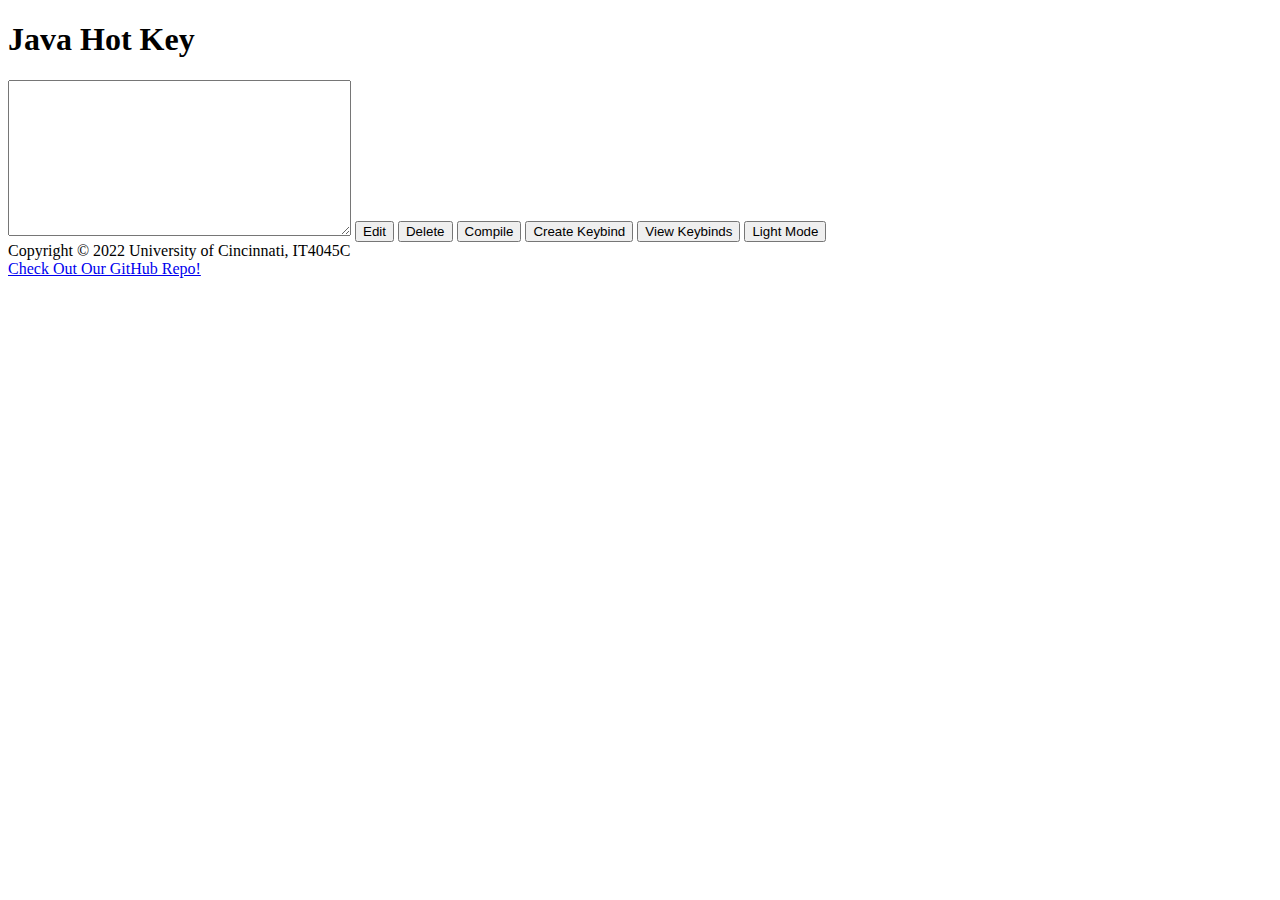
==== src/main/resources/templates/index.html @ 76ba5f2f "added some extra stuff for textarea, th:field needs to get plugged in, not sure what it needs though" ====
<!DOCTYPE html>
<html lang="en" xmlns:th="http://www.thymeleaf.org">
<head>
    <title>Java Hot Key</title>
    <meta charset="UTF-8">
    <link rel="stylesheet" href="/static/jhk.css">
    <script type="text/javascript" src="/static/scripts.js"></script>
</head>
<body>
<div id="wrapper">
    <h1>Java Hot Key</h1>
    <h2 th:text="${project}"></h2>
    <form action="#" th:action="@{/saveProject}" th:object="${project}" method="post" id="saveLua">
        <label>
            <textarea id="luaEntry" rows="10" cols="40" th:field=""></textarea>
        </label>
        <!-- these buttons are unfinished demos. placed them and styled them for the purposes of UI demonstration -->
        <!-- we need to go through these buttons and see which ones we'll actually need, some of them seem unnecessary -->
        <button type="button" class="button button1">Edit</button>
        <button type="reset" class="button button2">Delete</button>
        <button type="button" class="button button3">Compile</button>
        <button type="submit" class="button button4">Create Keybind</button>
        <!-- NEEDS TO BE DONE USING THYMELEAF -->
        <button type="button" onclick="keybindPopup()" class="button button5">View Keybinds</button>
        <button type="button" onclick="lightModeToggle()" class="button button6">Light Mode</button>
    </form>
    <footer>
        Copyright &copy; 2022 University of Cincinnati, IT4045C<br>
        <a href="https://github.com/alphapixel1/Java-Hot-Key/" target="_blank" rel="noopener noreferrer">Check Out Our
            GitHub Repo!</a>
    </footer>
</div>
</body>
</html>
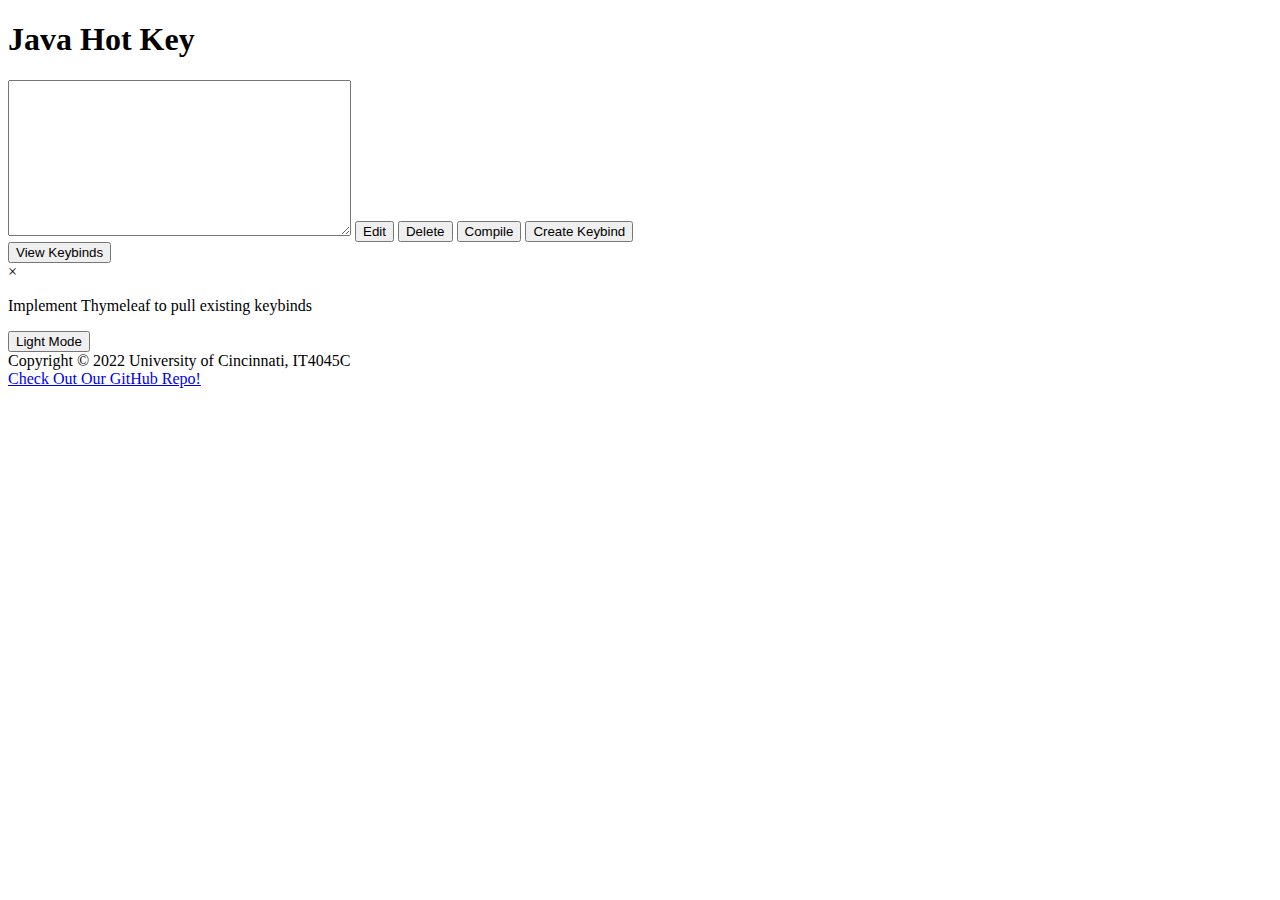
==== commit c847210f: "implemented a modal window popup function for view keybinds. needs thymeleaf implementation." ====
--- a/src/main/resources/templates/index.html
+++ b/src/main/resources/templates/index.html
@@ -1,12 +1,13 @@
 <!DOCTYPE html>
 <html lang="en" xmlns:th="http://www.thymeleaf.org">
+<meta name="viewport" content="width=device-width, initial-scale=1">
 <head>
     <title>Java Hot Key</title>
     <meta charset="UTF-8">
     <link rel="stylesheet" href="/static/jhk.css">
     <script type="text/javascript" src="/static/scripts.js"></script>
 </head>
-<body>
+<body onload="modalWindow()">
 <div id="wrapper">
     <h1>Java Hot Key</h1>
     <h2 th:text="${project}"></h2>
@@ -20,10 +21,16 @@
         <button type="reset" class="button button2">Delete</button>
         <button type="button" class="button button3">Compile</button>
         <button type="submit" class="button button4">Create Keybind</button>
-        <!-- NEEDS TO BE DONE USING THYMELEAF -->
-        <button type="button" onclick="keybindPopup()" class="button button5">View Keybinds</button>
-        <button type="button" onclick="lightModeToggle()" class="button button6">Light Mode</button>
     </form>
+    <button id="myBtn" class="button button5">View Keybinds</button>
+    <div id="myModal" class="modal">
+        <div class="modal-content">
+            <span class="close">&times;</span>
+            <!-- NEEDS TO BE DONE USING THYMELEAF -->
+            <p>Implement Thymeleaf to pull existing keybinds</p>
+        </div>
+    </div>
+    <button type="button" onclick="lightModeToggle()" class="button button6">Light Mode</button>
     <footer>
         Copyright &copy; 2022 University of Cincinnati, IT4045C<br>
         <a href="https://github.com/alphapixel1/Java-Hot-Key/" target="_blank" rel="noopener noreferrer">Check Out Our
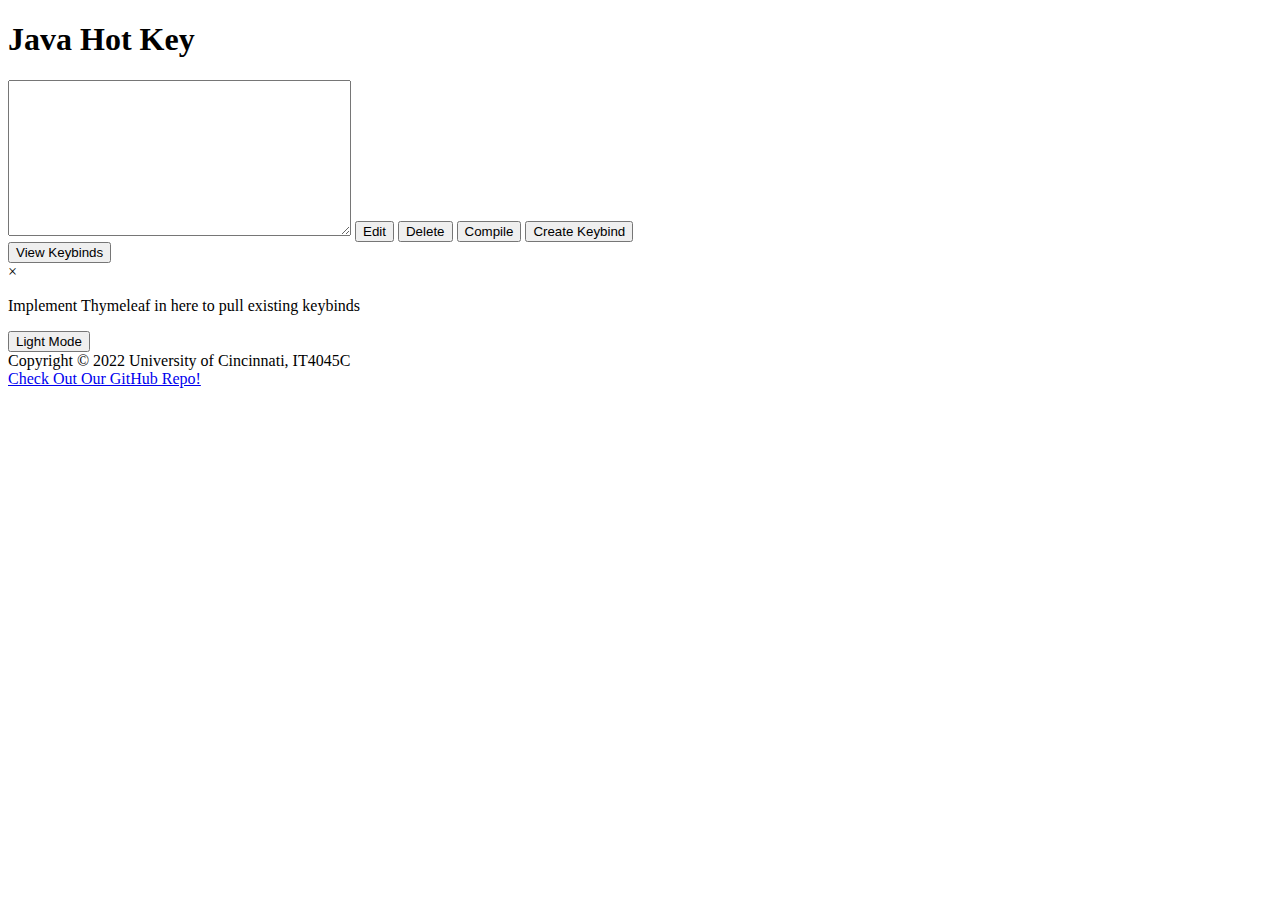
==== commit 818f1cd7: "changed wording so I don't forget what this is for" ====
--- a/src/main/resources/templates/index.html
+++ b/src/main/resources/templates/index.html
@@ -27,7 +27,7 @@
         <div class="modal-content">
             <span class="close">&times;</span>
             <!-- NEEDS TO BE DONE USING THYMELEAF -->
-            <p>Implement Thymeleaf to pull existing keybinds</p>
+            <p>Implement Thymeleaf in here to pull existing keybinds</p>
         </div>
     </div>
     <button type="button" onclick="lightModeToggle()" class="button button6">Light Mode</button>
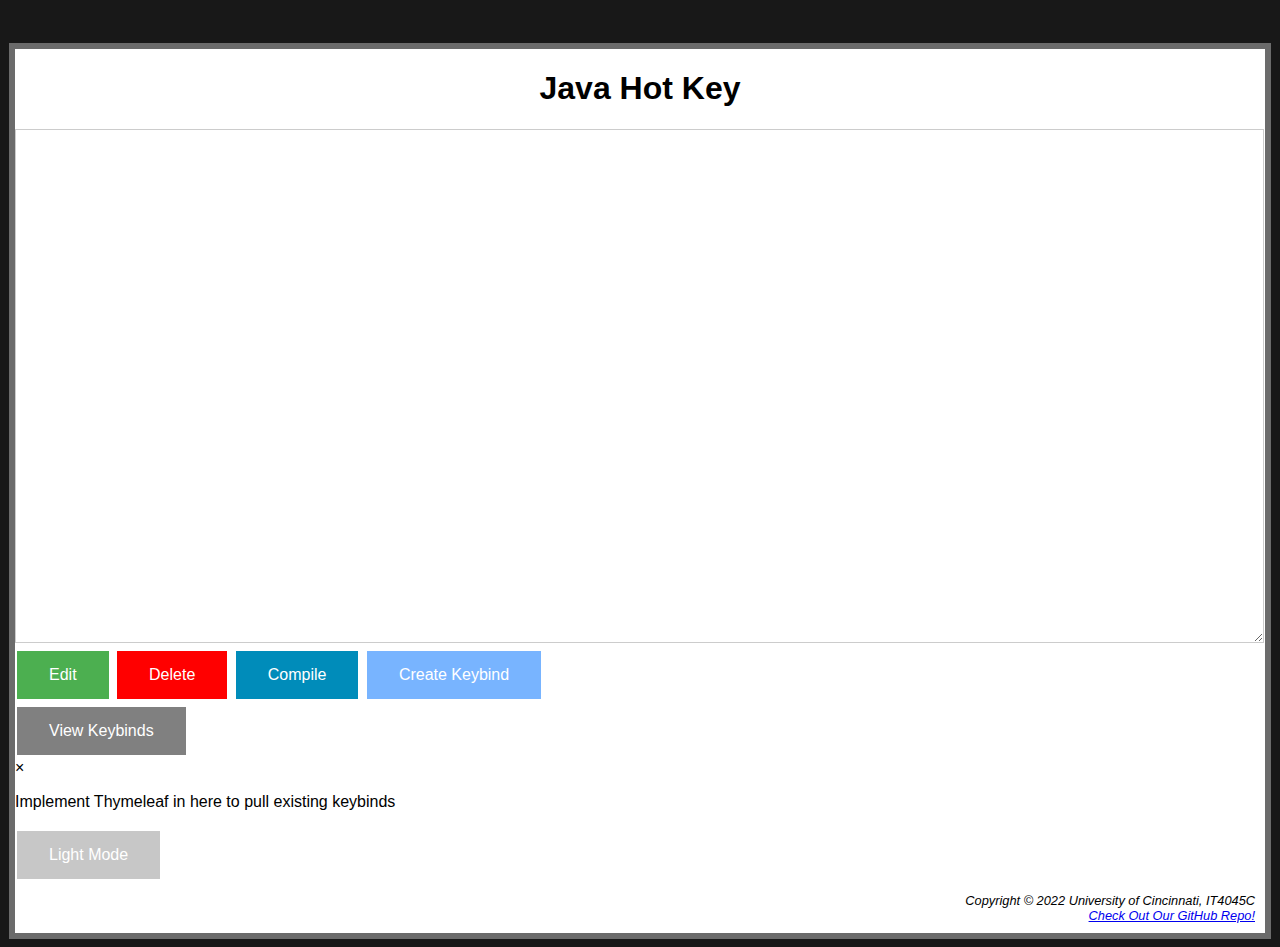
==== commit 6494e0db: "Merge bug resolutions" ====
--- a/src/main/resources/templates/index.html
+++ b/src/main/resources/templates/index.html
@@ -4,16 +4,15 @@
 <head>
     <title>Java Hot Key</title>
     <meta charset="UTF-8">
-    <link rel="stylesheet" href="/static/jhk.css">
-    <script type="text/javascript" src="/static/scripts.js"></script>
+    <link rel="stylesheet" href="jhk.css">
+    <script type="text/javascript" src="scripts.js"></script>
 </head>
 <body onload="modalWindow()">
 <div id="wrapper">
     <h1>Java Hot Key</h1>
-    <h2 th:text="${project}"></h2>
-    <form action="#" th:action="@{/saveProject}" th:object="${project}" method="post" id="saveLua">
+    <form action="#" th:action="@{/saveProjectModel}" th:object="${project}" method="post" id="saveLua">
         <label>
-            <textarea id="luaEntry" rows="10" cols="40" th:field=""></textarea>
+            <textarea id="luaEntry" rows="10" cols="40" th:field="${project}"></textarea>
         </label>
         <!-- these buttons are unfinished demos. placed them and styled them for the purposes of UI demonstration -->
         <!-- we need to go through these buttons and see which ones we'll actually need, some of them seem unnecessary -->
--- a/src/main/resources/templates/jhk.css
+++ b/src/main/resources/templates/jhk.css
@@ -0,0 +1,73 @@
+body {
+    padding-top: 35px;
+    width: auto;
+    background-color: #181818;
+    font-family: "Arial", serif;
+}
+
+header {
+    height: 75px;
+    text-align: left;
+}
+
+h1 {
+    color: #000000;
+    text-align: center;
+}
+
+main {
+    width: auto;
+    padding-right: 50px;
+    padding-bottom: 10px;
+    padding-left: 50px;
+    display: block;
+    font-size: 14pt;
+}
+
+#wrapper {
+    margin: auto;
+    background-color: #FFFFFF;
+    min-width: 700px;
+    max-width: 1250px;
+    border: 6px solid #6b6b6b;
+}
+
+.button {
+    border: none;
+    color: white;
+    padding: 15px 32px;
+    text-align: center;
+    text-decoration: none;
+    display: inline-block;
+    font-size: 16px;
+    margin: 4px 2px;
+    cursor: pointer;
+}
+.button1 {background-color: #4CAF50;} /* Edit: Green */
+.button2 {background-color: #FF0000} /* Delete: Red */
+.button3 {background-color: #008CBA;} /* Compile: Blue */
+.button4 {background-color: #78b4ff} /* Create New Keybind: Aqua */
+.button5 {background-color: #808080} /* View Keybinds: Grey (Undecided on color, will probably change. */
+.button6 {background-color: #c7c7c7} /* Toggle Light Mode */
+
+textarea {
+    background: url(https://i.imgur.com/2cOaJ.png) no-repeat local;
+    padding-left: 35px;
+    padding-top: 10px;
+    border-color:#ccc;
+    width: 1210px;
+    height: 500px;
+}
+
+footer {
+    text-align: right;
+    font-size: 80%;
+    font-style: italic;
+    padding-top: 10px;
+    padding-bottom: 10px;
+    padding-right: 10px;
+}
+
+.light-mode {
+    background-color: white;
+}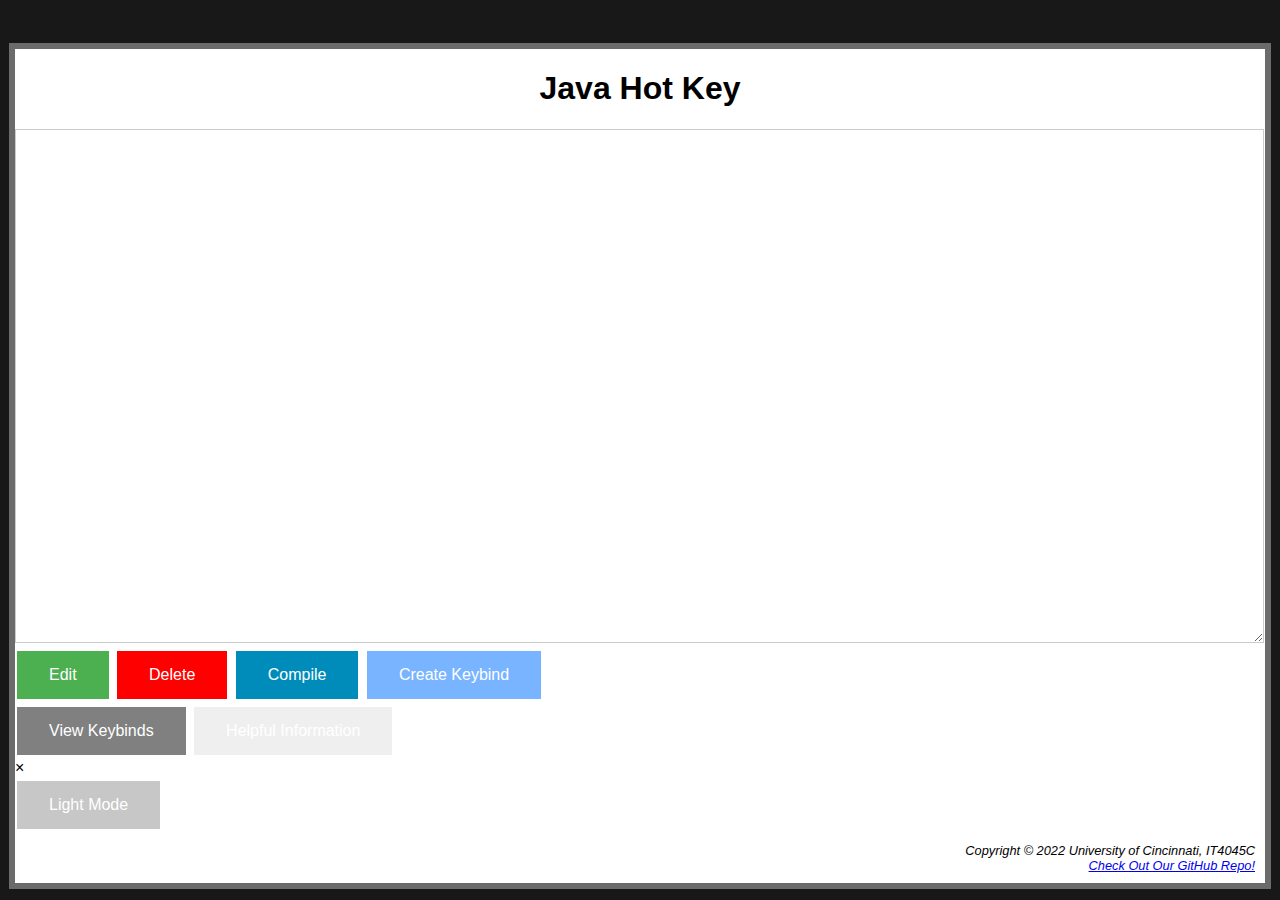
==== commit 73b6cff6: "rework the modal for more flexibility and add help button" ====
--- a/src/main/resources/templates/index.html
+++ b/src/main/resources/templates/index.html
@@ -21,12 +21,11 @@
         <button type="button" class="button button3">Compile</button>
         <button type="submit" class="button button4">Create Keybind</button>
     </form>
-    <button id="myBtn" class="button button5">View Keybinds</button>
+    <button id="myBtn" onclick="viewKeybindsModal()" class="button button5">View Keybinds</button>
+    <button id="helpBtn" onclick="helpModal()" class="button button7">Helpful Information</button>
     <div id="myModal" class="modal">
-        <div class="modal-content">
+        <div id="modal-content" class="modal-content">
             <span class="close">&times;</span>
-            <!-- NEEDS TO BE DONE USING THYMELEAF -->
-            <p>Implement Thymeleaf in here to pull existing keybinds</p>
         </div>
     </div>
     <button type="button" onclick="lightModeToggle()" class="button button6">Light Mode</button>
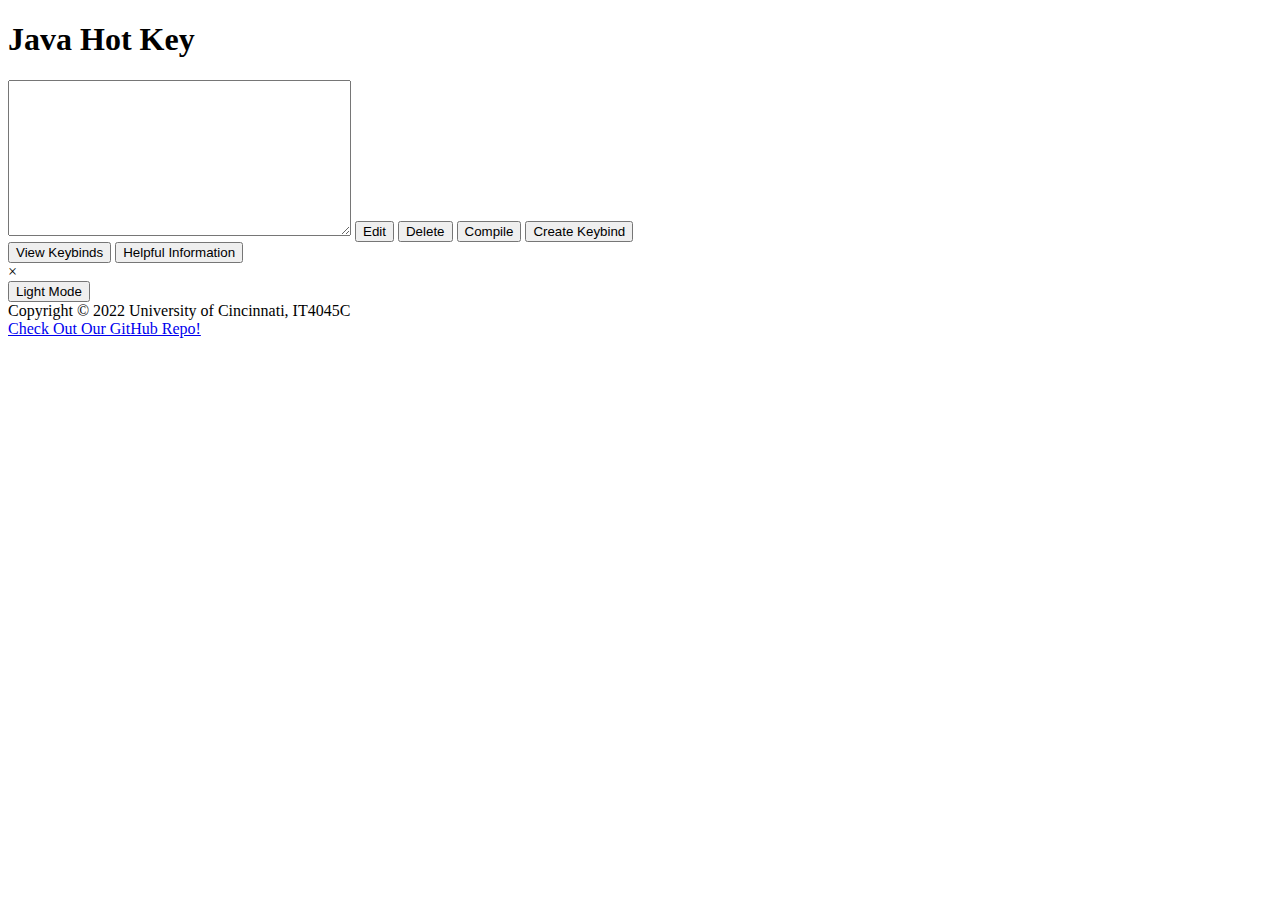
==== commit af71d75d: "reintroduced stylesheet for index.html" ====
--- a/src/main/resources/templates/index.html
+++ b/src/main/resources/templates/index.html
@@ -4,7 +4,7 @@
 <head>
     <title>Java Hot Key</title>
     <meta charset="UTF-8">
-    <link rel="stylesheet" href="jhk.css">
+    <link rel="stylesheet" href="/static/jhk.css">
     <script type="text/javascript" src="scripts.js"></script>
 </head>
 <body onload="modalWindow()">
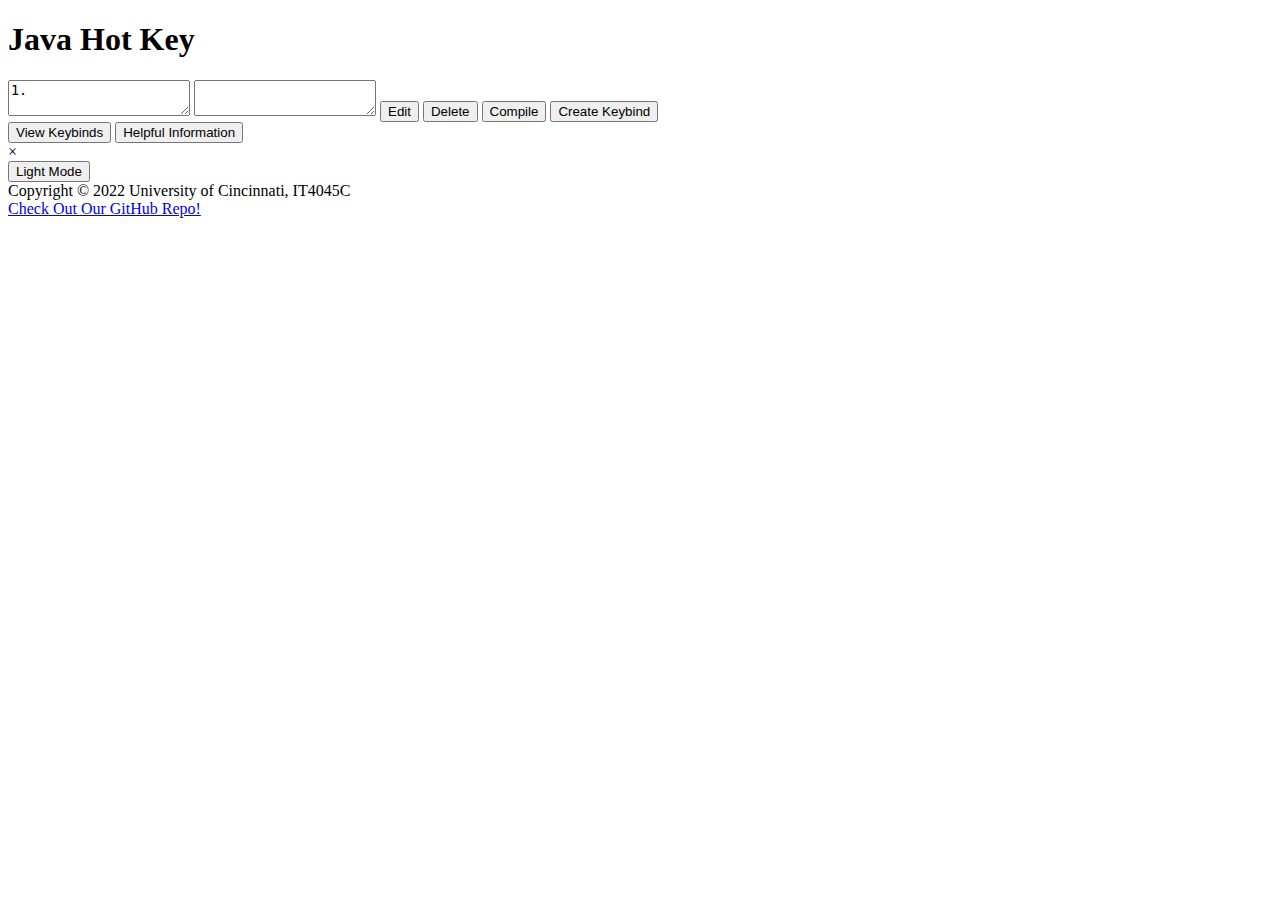
==== commit c2429daf: "working on completely rewriting the code editor as the old one was bad" ====
--- a/src/main/resources/templates/index.html
+++ b/src/main/resources/templates/index.html
@@ -5,14 +5,15 @@
     <title>Java Hot Key</title>
     <meta charset="UTF-8">
     <link rel="stylesheet" href="/static/jhk.css">
-    <script type="text/javascript" src="scripts.js"></script>
+    <script type="text/javascript" src="/static/scripts.js"></script>
 </head>
-<body onload="modalWindow()">
+<body onload="modalWindow(); codeEditor()">
 <div id="wrapper">
     <h1>Java Hot Key</h1>
     <form action="#" th:action="@{/saveProjectModel}" th:object="${project}" method="post" id="saveLua">
         <label>
-            <textarea id="luaEntry" rows="10" cols="40" th:field="${project}"></textarea>
+            <textarea id='lineCounter' wrap='off' readonly>1.</textarea>
+            <textarea id='codeEditor' wrap='off' th:field="${project}"></textarea>
         </label>
         <!-- these buttons are unfinished demos. placed them and styled them for the purposes of UI demonstration -->
         <!-- we need to go through these buttons and see which ones we'll actually need, some of them seem unnecessary -->
